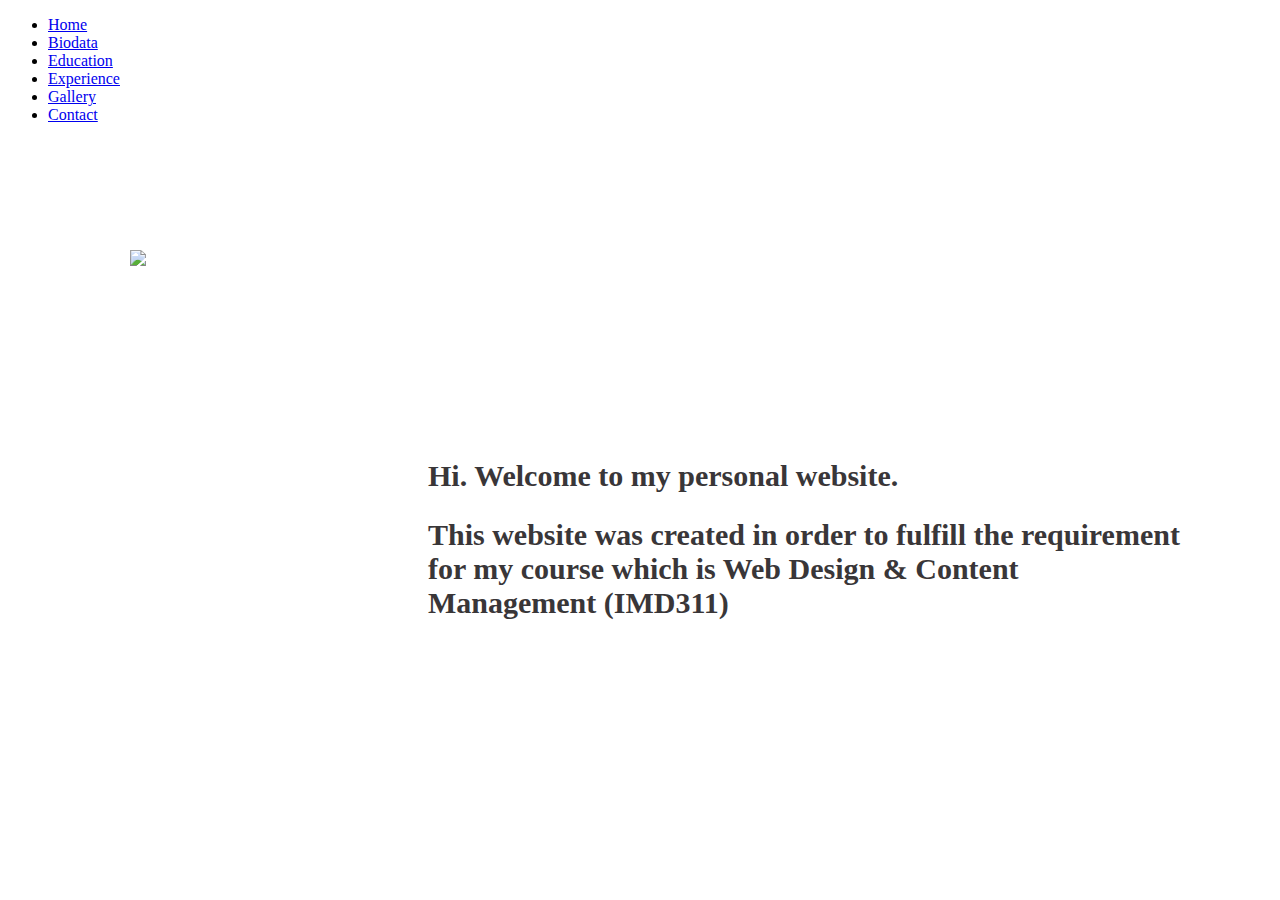
==== index.html @ 435b2440 "Add files via upload" ====
<!DOCTYPE html>
<html>
<head>
	<title></title>
	<link rel="stylesheet" href="css/style.css">

</head>
<body>
	<nav>
		<ul>
			<li><a href="index.html">Home</a></li>
			<li><a href="biodata.html">Biodata</a></li>
			<li><a href="education.html">Education</a></li>
			<li><a href="experience.html">Experience</a></li>
			<li><a href="gallery.html">Gallery</a></li>
			<li><a href="contact.html">Contact</a></li>
		</ul>
	</nav>

</body>
</html>
<style>
    body 
      {
        background-image: url('images/bg0.jpg');
      </style>

	<img src="images/hello.gif" style="position: fixed; left: 130px; height: 230px; top: 250px">

</style>
<article>
    <h1>
    	<div style="position: relative; left: 420px; top: 310px; width: 60%; font-family:  Times New Roman; color: #393638; font-size: 20px;">
        <h2>Hi. Welcome to my personal website.</h2>
        <h2> This website was created in order to fulfill the requirement for my course which is Web Design & Content Management (IMD311)</h2>
</style
    </h1>

    <head>
    	<iframe width="0" height="0" src="http://youtuberepeater.com/watch?v=rlxvg-Sy-sY#gsc.tab=0" frameborder="0" allowfullscreen></iframe>

    </head>
	
</body>
</html>
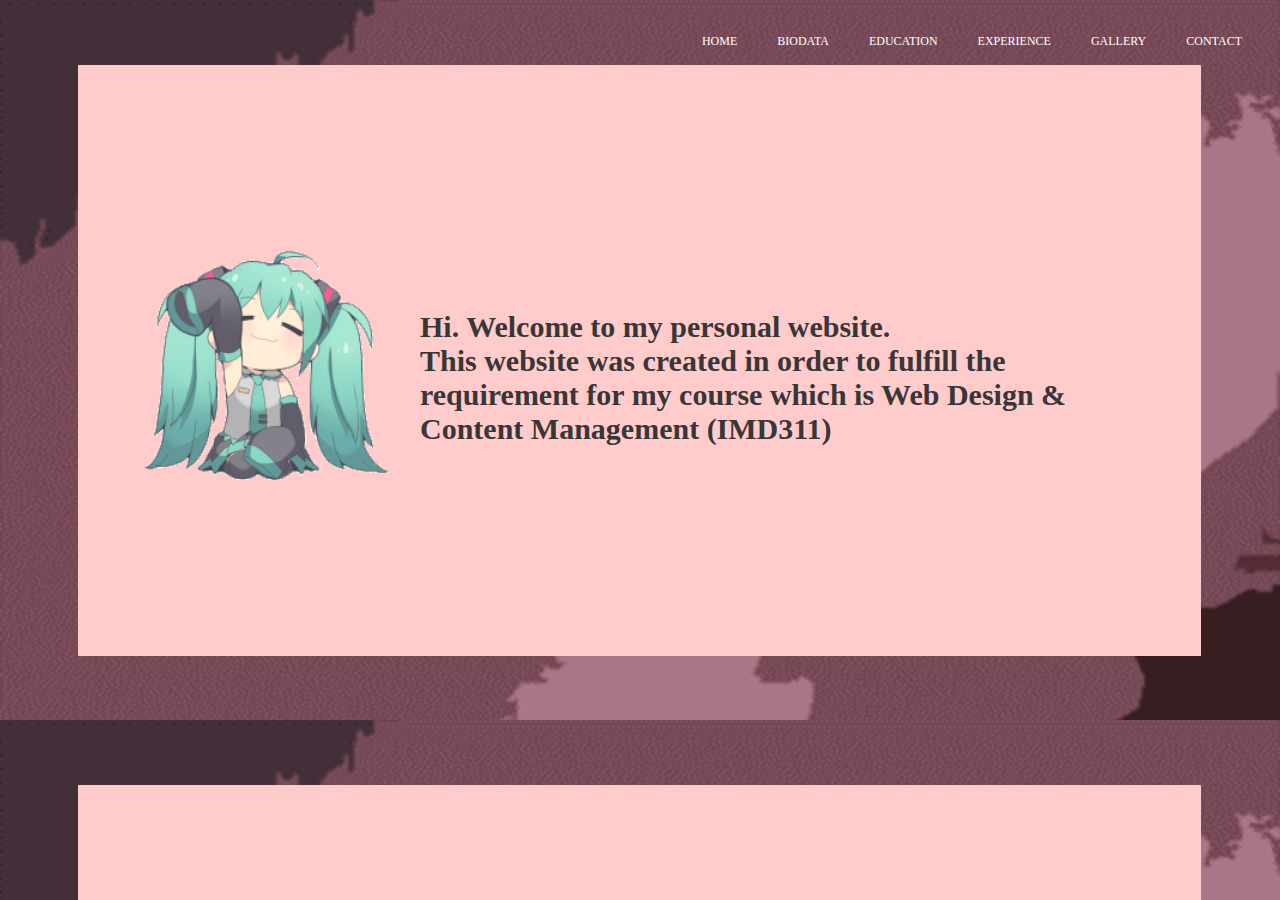
==== commit 91d177f3: "Update index.html" ====
--- a/index.html
+++ b/index.html
@@ -1,7 +1,7 @@
 <!DOCTYPE html>
 <html>
 <head>
-	<title></title>
+	<title>HOME</title>
 	<link rel="stylesheet" href="css/style.css">
 
 </head>
@@ -42,4 +42,4 @@
     </head>
 	
 </body>
-</html>+</html>
--- a/css/style.css
+++ b/css/style.css
@@ -0,0 +1,36 @@
+
+*{
+	padding: 0;
+	margin: 0;
+	text-decoration: none;
+	list-style: none;
+	box-sizing: border-box; 
+}
+
+nav ul{
+	float: right;
+	margin-right: 20px;
+}
+
+nav ul li{
+	display: inline-block;
+	line-height: 80px;
+	margin: 0 5px;
+}
+
+nav ul li a{
+	color: white;
+	font-size: 12px;
+	padding: 7px 13px;
+	border-radius: 3px;
+	text-transform: uppercase;
+}
+body{
+	background: url([data-uri]);
+	background-size: cover;
+}
+a:hover{
+	color: #1D1A1D;
+	transition: 1.0s;
+}
+
